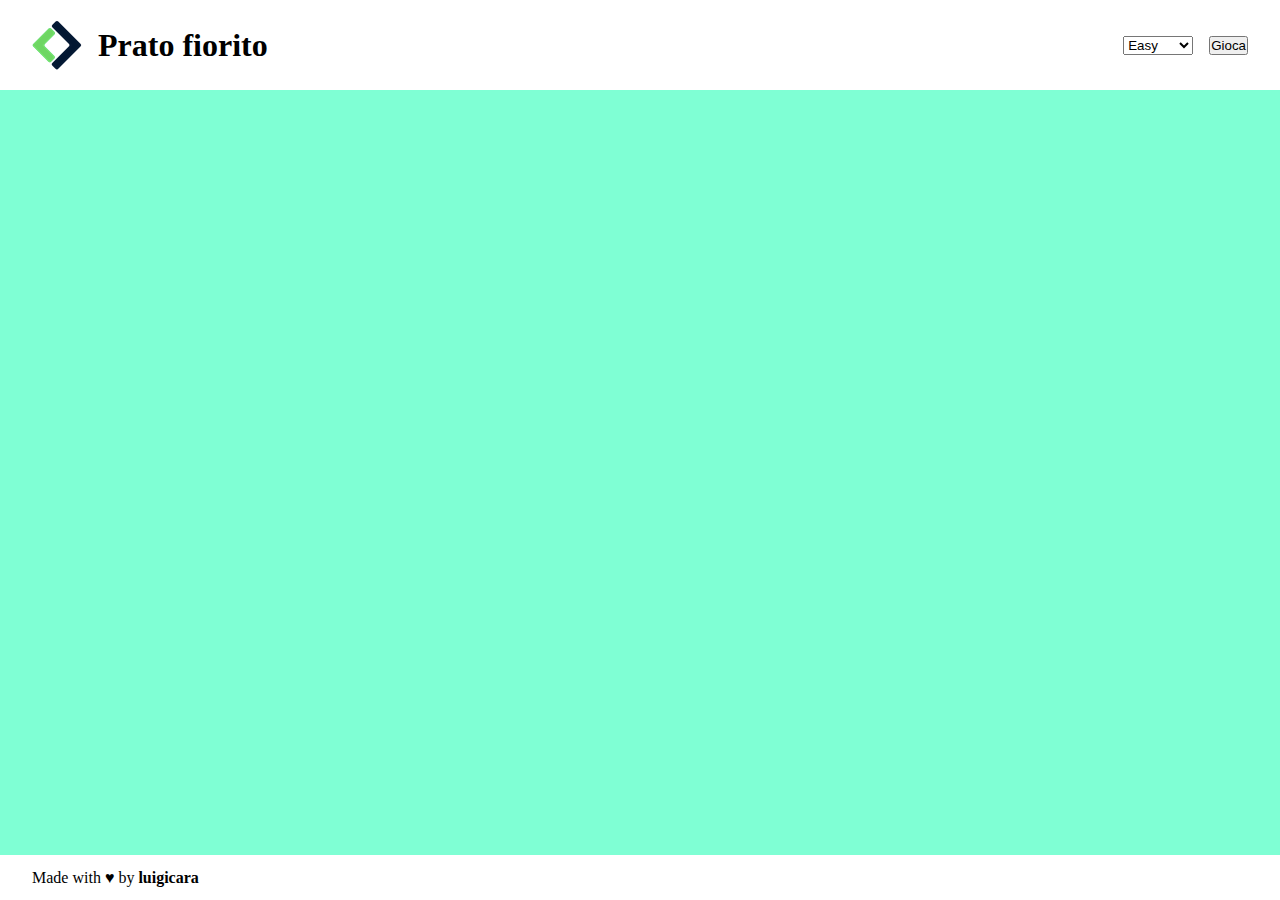
==== index.html @ b2b9ccf9 "basic structure" ====
<!DOCTYPE html>
<html lang="en">
<head>
    <meta charset="UTF-8">
    <meta http-equiv="X-UA-Compatible" content="IE=edge">
    <meta name="viewport" content="width=+, initial-scale=1.0">
    <link rel="stylesheet" href="style.css">
    <title>Prato fiorito</title>
</head>
<body>
    <header>
        <div>
            <img src="img/Logo.png" alt="logo">
            <h1>Prato fiorito</h1>
        </div>

        <div>
            <select name="" id="">
                <option value="easy">Easy</option>
                <option value="medium">Medium</option>
                <option value="hard">Hard</option>
            </select>

            <button>Gioca</button>
        </div>
    </header>

    <main>
        <div class="container">

        </div>
    </main>

    <footer>
        <p>Made with &hearts; by <strong>luigicara</strong></p>
    </footer>

    <script type="text/javascript" src="script.js"></script>
</body>
</html>
---- style.css ----
* { 
    margin: 0;
    padding: 0;
    box-sizing: border-box;
}

header, footer {
    padding: 0 2rem;
}

header {
    display: flex;
    justify-content: space-between;
    align-items: center;
    height: 10vh;
}

header > div {
    display: flex;
    align-items: center;
    gap: 1rem;
}

main {
    height: 85vh;
    background-color: aquamarine;
}

.container {
    max-width: 1140px;
    padding: 3rem;
    display: flex;
}

.box {
    background-color: red;
}

.box.easy {
    width: 10% - 10px;
    margin: 5px;
}

.box.medium {
    width: calc((100% / 9) - 10px);
    margin: 5px;
}

.box.hard {
    width: calc((100% / 7) - 10px);
    margin: 5px;
}

.box.clicked {
    background-color: aquamarine;
}

footer {
    height: 5vh;
    line-height: 5vh;
    vertical-align: middle;
}
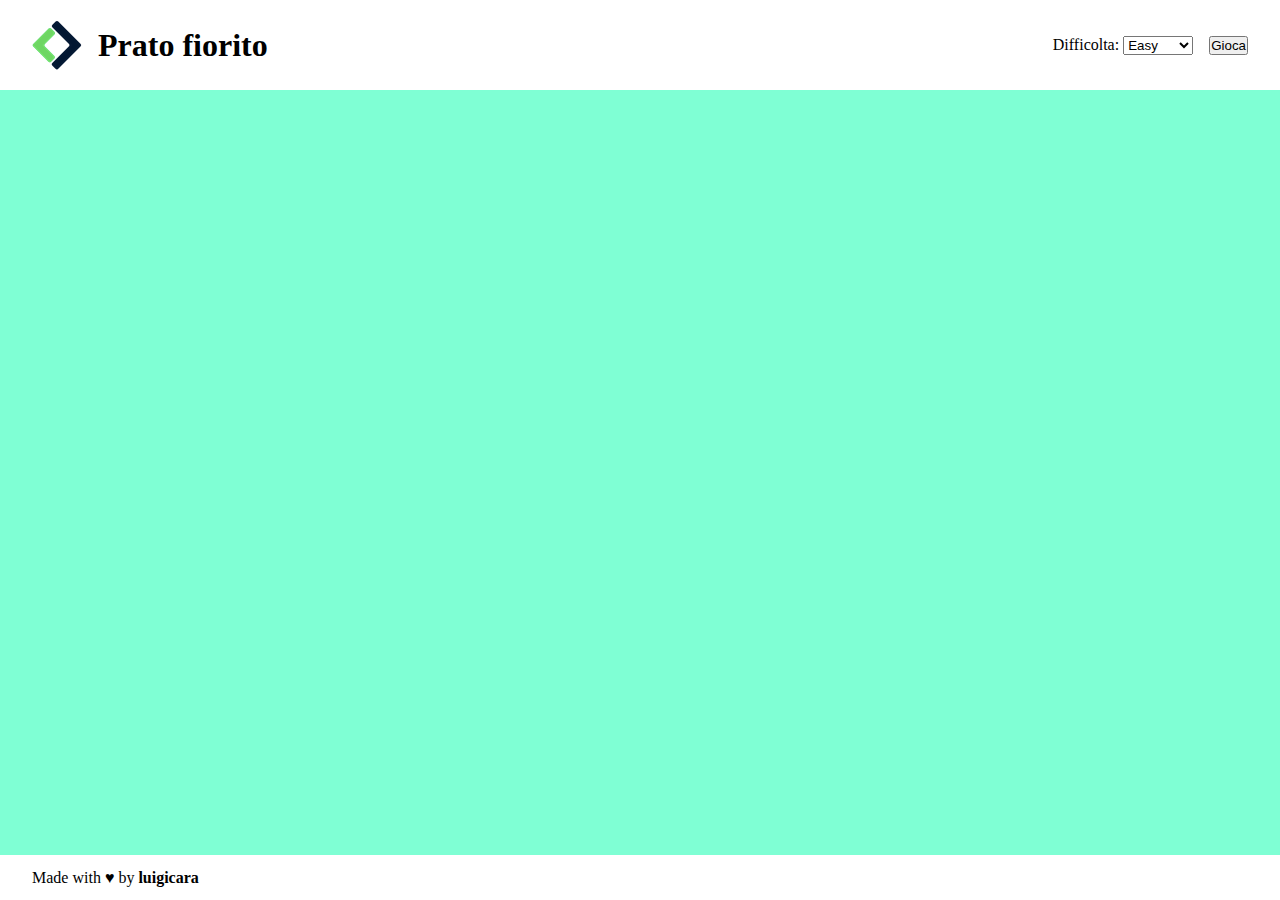
==== commit 9494318f: "complete" ====
--- a/index.html
+++ b/index.html
@@ -3,7 +3,7 @@
 <head>
     <meta charset="UTF-8">
     <meta http-equiv="X-UA-Compatible" content="IE=edge">
-    <meta name="viewport" content="width=+, initial-scale=1.0">
+    <meta name="viewport" content="width=device-width, initial-scale=1.0">
     <link rel="stylesheet" href="style.css">
     <title>Prato fiorito</title>
 </head>
@@ -15,13 +15,17 @@
         </div>
 
         <div>
-            <select name="" id="">
-                <option value="easy">Easy</option>
-                <option value="medium">Medium</option>
-                <option value="hard">Hard</option>
-            </select>
+            <div>
+                <label for="select">Difficolta:</label>
+                
+                <select name="select" id="select">
+                    <option value="easy">Easy</option>
+                    <option value="medium">Medium</option>
+                    <option value="hard">Hard</option>
+                </select>
+            </div>
 
-            <button>Gioca</button>
+            <button id="play">Gioca</button>
         </div>
     </header>
 
--- a/style.css
+++ b/style.css
@@ -28,27 +28,35 @@
 
 .container {
     max-width: 1140px;
+    height: 100%;
+    margin: 0 auto;
     padding: 3rem;
     display: flex;
+    flex-wrap: wrap;
 }
 
 .box {
     background-color: red;
+    border: 1px solid black;
+    display: flex;
+    justify-content: center;
+    align-items: center;
+    user-select: none;
 }
 
 .box.easy {
-    width: 10% - 10px;
-    margin: 5px;
+    width: 10%;
+    height: 10%;
 }
 
 .box.medium {
-    width: calc((100% / 9) - 10px);
-    margin: 5px;
+    width: calc(100% / 9);
+    height:  calc(100% / 9);
 }
 
 .box.hard {
-    width: calc((100% / 7) - 10px);
-    margin: 5px;
+    width: calc(100% / 7);
+    height: calc(100% / 7);
 }
 
 .box.clicked {
